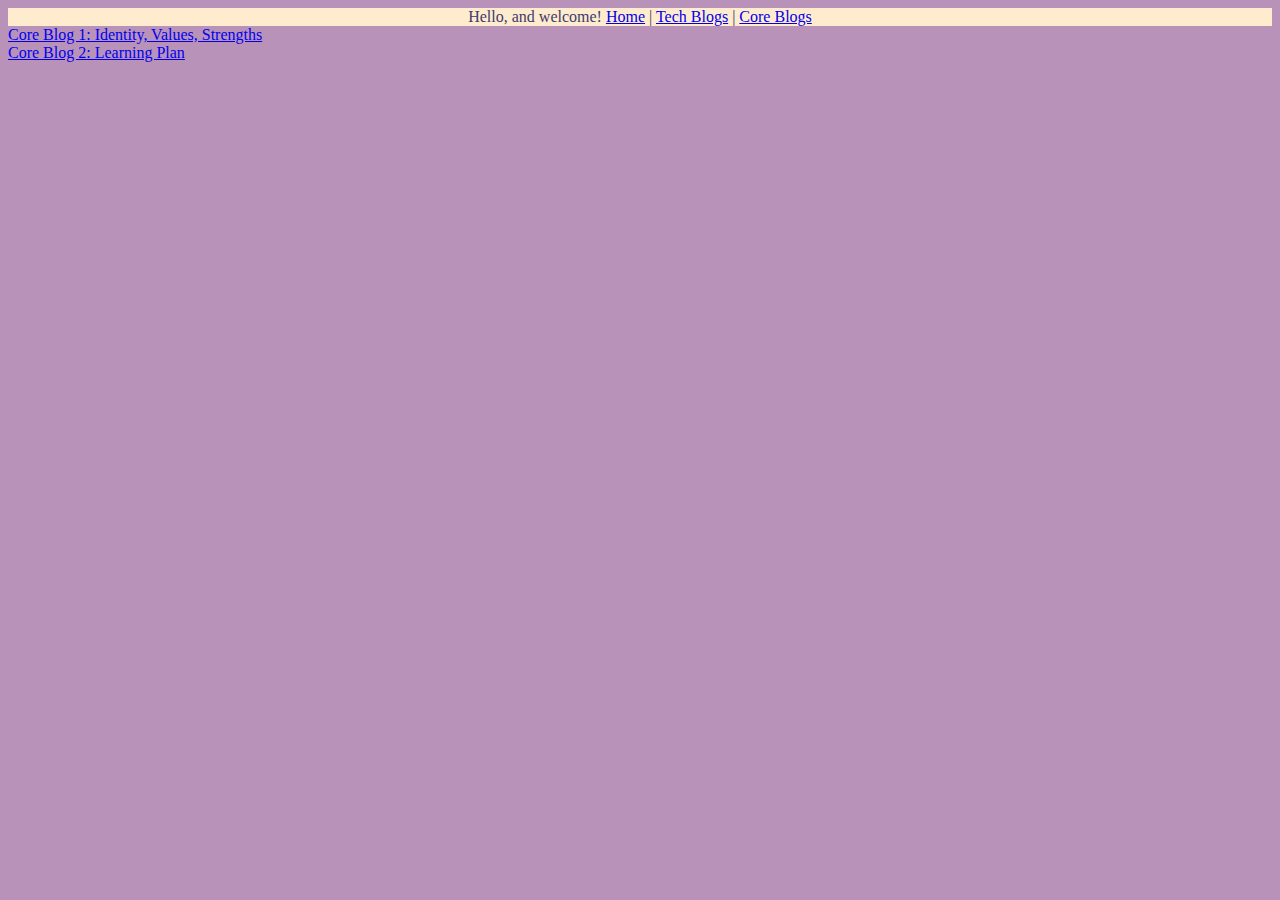
==== core-values-blogs.html @ 41b08668 "added css style to core values page" ====
<!DOCTYPE html>
<html>
  <head>
    <title>Core Blogs</title>
<meta charset="UTF-8"> 
<meta name="viewport" content="width=device-width, initial-scale=1.0">
<link href="styles/main.css" rel="stylesheet" type="text/css">  
<style>
  

    </style>
  </head>
  <body>
    <div class ="top-heading"></h1>Hello, and welcome!</h1>
      <a href="index.html">Home</a> |
      <a href="Tech-blogs.html">Tech Blogs</a> |
      <a href="core-values-blogs.html">Core Blogs</a></nav>
  </div>
  <div>
    <a href="blog-posts/identity-values.html">Core Blog 1: Identity, Values, Strengths</a>
  </div>
  <div>
    <a href="blog-posts/learning-plan.html">Core Blog 2: Learning Plan</a>
  </div>
    </body>
    </html>
---- styles/main.css ----
body{
  background-color: rgb(185, 146, 185);
  font-family: Georgia;
}


.top-heading{
  color: #3c3c6d;
  background-color: blanchedalmond;
  margin: 10px;
  padding: 10px, 10px, 20px, 10px;
  text-align: center;
  font-size: 16px;
  max-width: 7600px;
  margin: auto;
}

.blog-header {color: #3c3c6d;
  background-color: blanchedalmond;
  margin: 10px; 
  padding: 10px; 
  text-align: left;
  font-size: 12px;

}
 
  
h2{
  color: #3c3c6d;
  background-color: none;
  margin: 0px;
  padding: 10px;
  text-align: left;
  font-size: 14px;
  
}

.div container{color: #3c3c6d;
  background-color: red;
  padding: 10px;
  text-align: left;
  font-size: 14px}

  section#left{background-color:blanchedalmond;
    width: 40%;
  margin: 00px;
float: left;}

  section#right{
    width: 40%; 
    margin: 00px;
    float: right;
  }
  
  .list {
    text-align: center; 
    list-style-position:inside; 

}

p {color:#3c3c6d;
  font-size: 14px;

}

h1{font: size 18px;}


@media (max-width: 320px) {
  .blog-header {
    font-size: 12px;
  }
  .small-heading{
    color: #3c3c6d;
    background-color: blanchedalmond;
    margin: 0px; 
    padding: 0px; 
    text-align: center;
    font-size: 14px;
  
  }
  

 

  
}
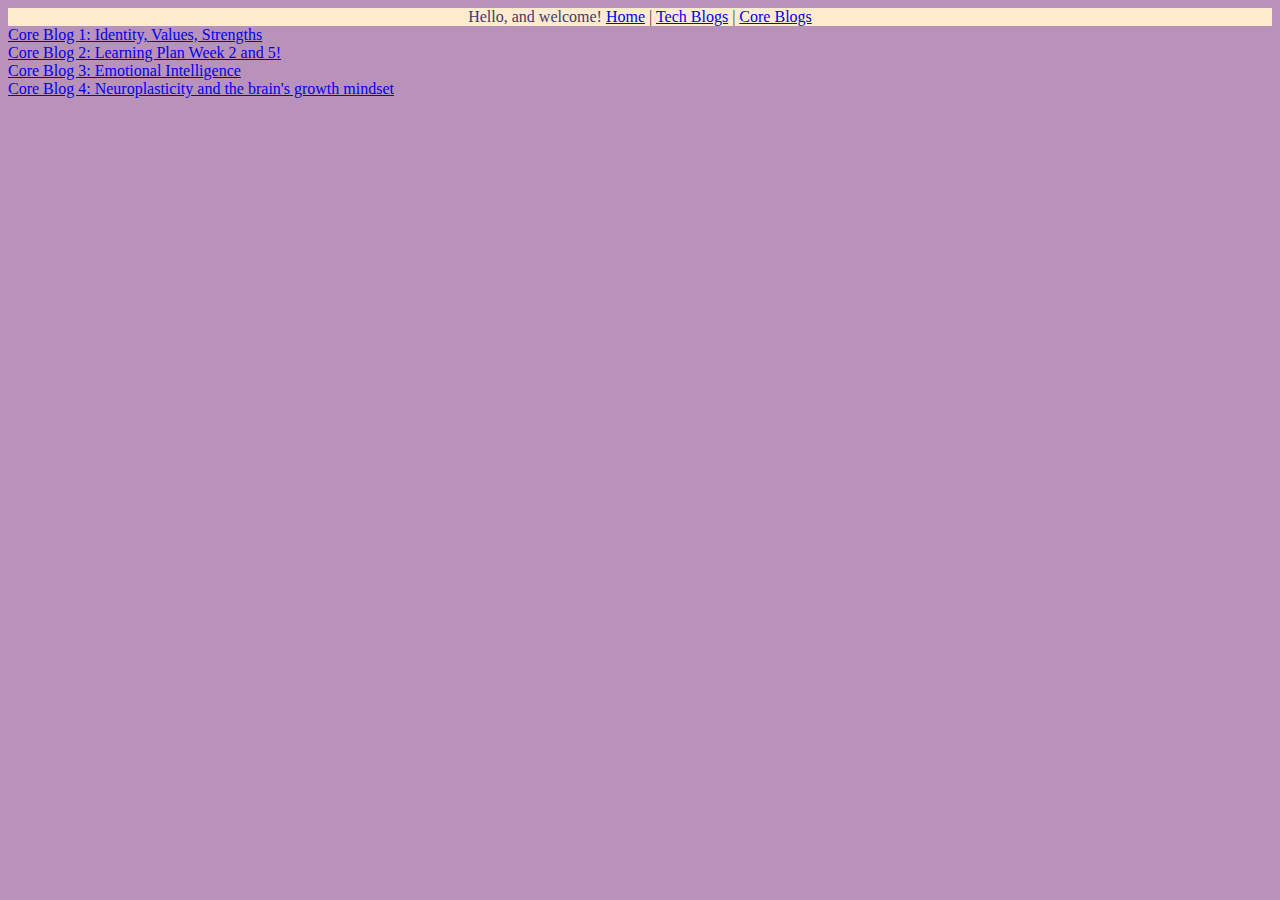
==== commit 58fc1490: "checking learning plan 5 is up" ====
--- a/core-values-blogs.html
+++ b/core-values-blogs.html
@@ -20,7 +20,9 @@
     <a href="blog-posts/identity-values.html">Core Blog 1: Identity, Values, Strengths</a>
   </div>
   <div>
-    <a href="blog-posts/learning-plan.html">Core Blog 2: Learning Plan</a>
+    <a href="blog-posts/learning-plan.html">Core Blog 2: Learning Plan Week 2 and 5!</a>
   </div>
+  <div><a href="https://rebecca-stitt.github.io/blog/blog-posts/emotional-intelligence.html">Core Blog 3: Emotional Intelligence</a></div>
+  <div><a href="https://rebecca-stitt.github.io/blog/blog-posts/neuroplasticity.html">Core Blog 4: Neuroplasticity and the brain's growth mindset</a></div>
     </body>
     </html>--- a/styles/main.css
+++ b/styles/main.css
@@ -68,7 +68,7 @@
 
 @media (max-width: 320px) {
   .blog-header {
-    font-size: 12px;
+    font-size: 14px;
   }
   .small-heading{
     color: #3c3c6d;
@@ -77,11 +77,36 @@
     padding: 0px; 
     text-align: center;
     font-size: 14px;
-  
   }
-  
+  .regparagraph {
+    font-size: 12;
+    padding-left: 0%;
+    padding-right: 0%
+  }
 
- 
 
-  
 }
+
+@media (min-width: 1200px) {
+  .imgscreenshot{ 
+     max-width: 100%;
+     height: auto;
+  }
+  .largeimgscreenshot{
+    max-width: 80%;
+    height: auto;
+  }
+}
+
+@media (min-width 768px:){
+  .imgscreenshot{
+    max-width:60%;
+    height:auto
+  }
+  .largeimgscreenshot{
+    max-width: 50%;
+    height:auto
+  }
+
+
+}